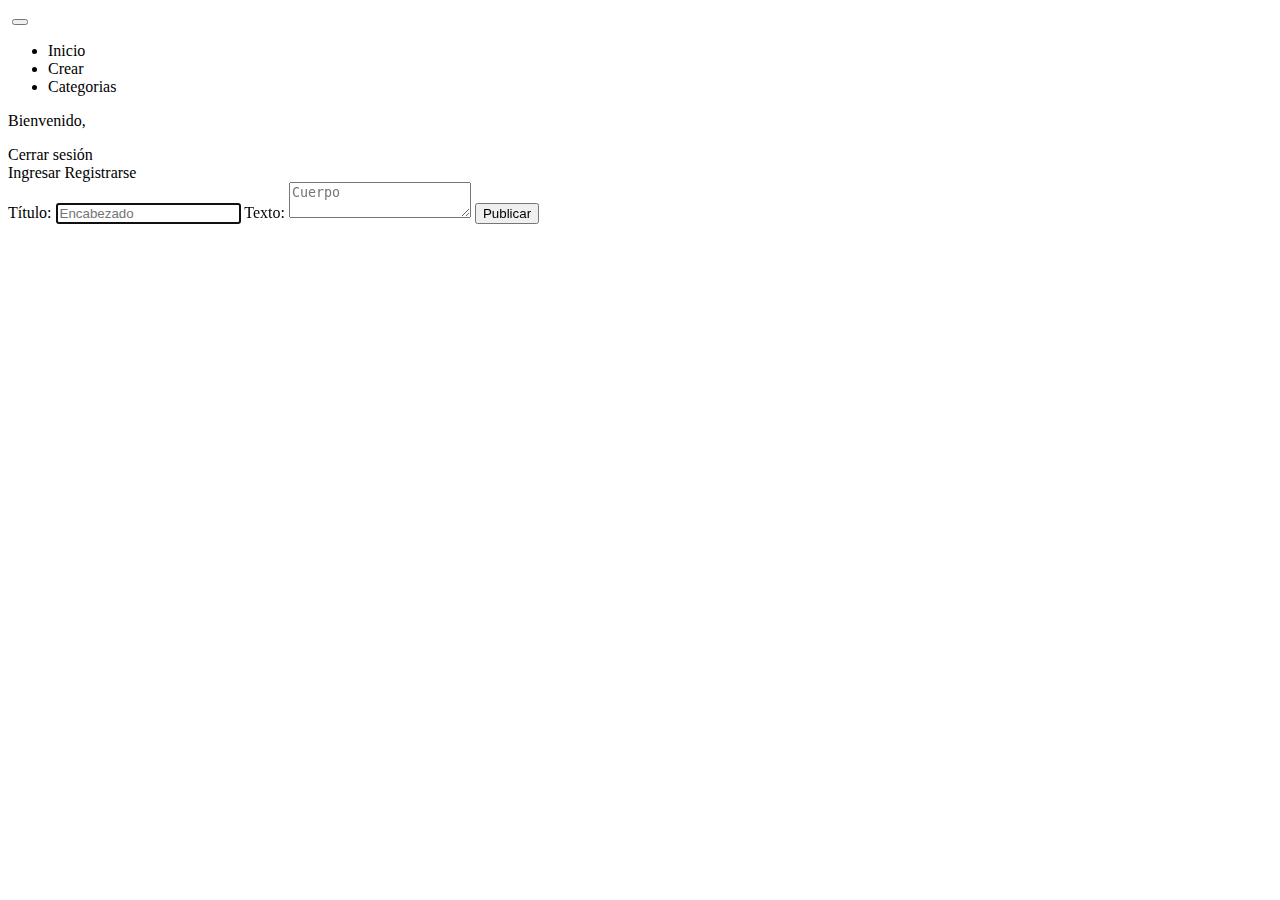
==== src/main/resources/templates/post.html @ e35c3769 "Avance de front" ====
<!DOCTYPE html>
<html lang="en" xmlns:th="http://www.w3.org/1999/xhtml">
<head>
    <meta charset="UTF-8">
    <meta name="viewport" content="width=device-width, initial-scale=1.0">
    <title>Post</title>
    <link href="https://cdn.jsdelivr.net/npm/bootstrap@5.3.2/dist/css/bootstrap.min.css" rel="stylesheet"
          integrity="sha384-T3c6CoIi6uLrA9TneNEoa7RxnatzjcDSCmG1MXxSR1GAsXEV/Dwwykc2MPK8M2HN" crossorigin="anonymous">
    <link rel="stylesheet" th:href="@{/css/style.css}">
</head>
<body>
<header class="sticky-top">
    <nav class="navbar navbar-expand-md color-nav rounded-3 rounded-top-0">
        <div class="container-fluid">
            <a href="index.html"><img class="Logo" src="" alt=""></a>
            <button class="navbar-toggler" type="button" data-bs-toggle="collapse" data-bs-target="#navbarNav"
                    aria-controls="navbarNav" aria-expanded="false" aria-label="Toggle navigation">
                <span class="navbar-toggler-icon"></span>
            </button>
            <div class="collapse navbar-collapse" id="navbarNav">
                <ul class="navbar-nav">
                    <li class="nav-item">
                        <a class="nav-link" th:href="@{/}">Inicio</a>
                    </li>
                    <li class="nav-item">
                        <a class="nav-link" th:href="@{/posts/newPost}">Crear</a>
                    </li>
                    <li class="nav-item">
                        <a class="nav-link" th:href="@{/}">Categorias</a>
                    </li>
                </ul>
                <div class="in">
                    <div th:if="${#authorization.expression('isAuthenticated()')}" class="d-flex align-items-center">
                        <p class="mb-0">Bienvenido, <span class="mr-1" th:text="${userName}"></span></p>
                        <a th:href="@{/logout}" class="btn btn-primary">Cerrar sesión</a>
                    </div>
                    <div th:unless="${#authorization.expression('isAuthenticated()')}">
                        <a th:href="@{/login}" class="btn btn-primary mr-1">Ingresar</a>
                        <a th:href="@{/registration}" class="btn btn-primary">Registrarse</a>
                    </div>
                </div>
            </div>
        </div>
    </nav>
</header>
<article class="container mt-5">
    <form method="post" th:object="${newPost}" th:action="@{/posts/post}">
        <div class="form-group">
            <label class="control-label" for="title">Título:</label>
            <input id="title" name="title" class="form-control" th:field="*{title}" autofocus="autofocus"
                   placeholder="Encabezado" required/>

            <label class="control-label mt-2" for="body">Texto:</label>
            <textarea name="body" id="body" class="form-control" th:field="*{body}" autofocus="autofocus"
                      placeholder="Cuerpo" required></textarea>

            <input type="submit" name="post-submit" id="post-submit"
                   class="form-control btn btn-primary mt-4" value="Publicar"/>
        </div>
    </form>
</article>


<script src="https://cdn.jsdelivr.net/npm/bootstrap@5.3.2/dist/js/bootstrap.bundle.min.js"
        integrity="sha384-C6RzsynM9kWDrMNeT87bh95OGNyZPhcTNXj1NW7RuBCsyN/o0jlpcV8Qyq46cDfL"
        crossorigin="anonymous"></script>
</body>
</html>
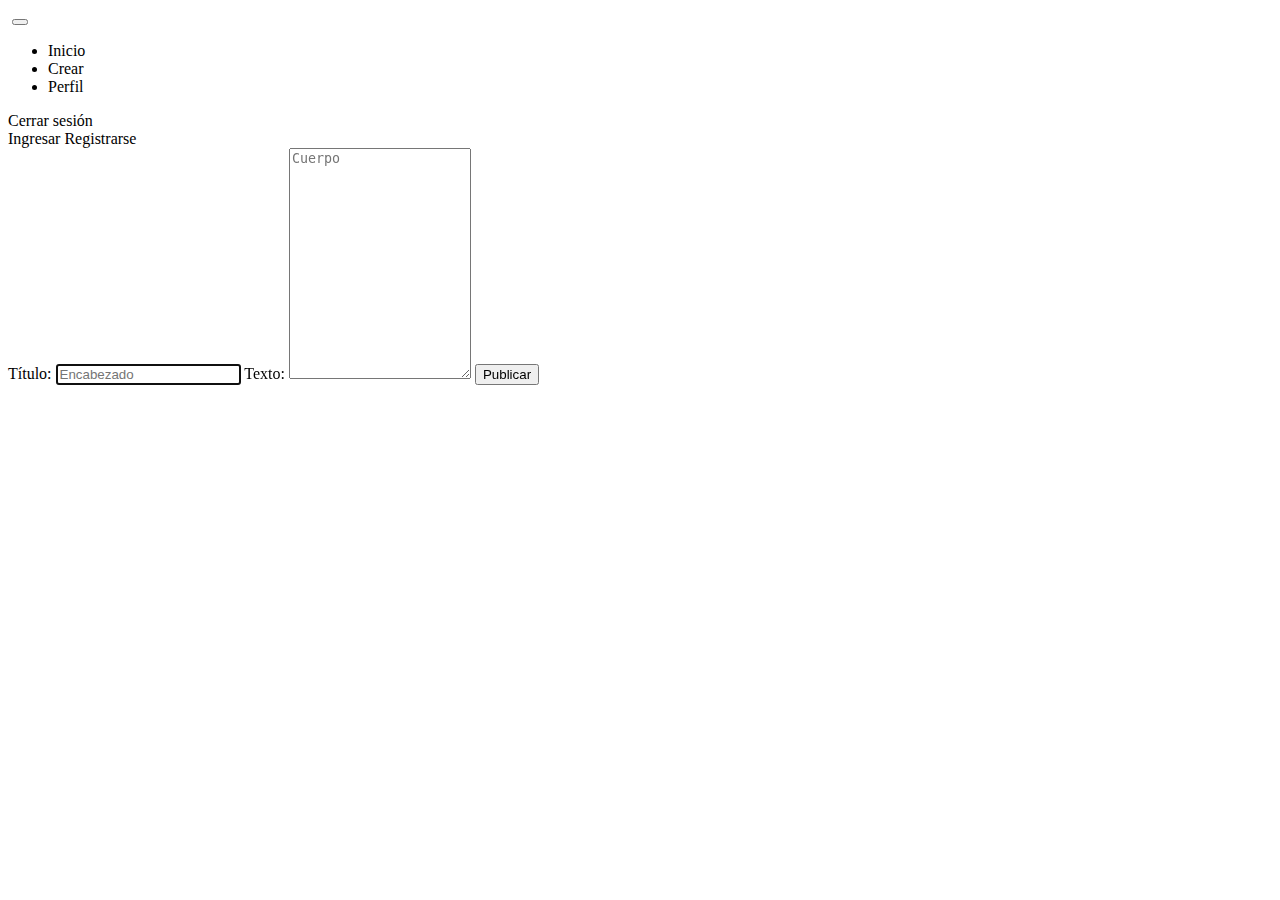
==== commit b6bac04b: "resolviendo rutas" ====
--- a/src/main/resources/templates/post.html
+++ b/src/main/resources/templates/post.html
@@ -4,9 +4,13 @@
     <meta charset="UTF-8">
     <meta name="viewport" content="width=device-width, initial-scale=1.0">
     <title>Post</title>
+    <link rel="icon" type="image/x-icon" th:href="@{/img/pluma-pluma.png}">
     <link href="https://cdn.jsdelivr.net/npm/bootstrap@5.3.2/dist/css/bootstrap.min.css" rel="stylesheet"
           integrity="sha384-T3c6CoIi6uLrA9TneNEoa7RxnatzjcDSCmG1MXxSR1GAsXEV/Dwwykc2MPK8M2HN" crossorigin="anonymous">
     <link rel="stylesheet" th:href="@{/css/style.css}">
+    <script src="https://cdnjs.cloudflare.com/ajax/libs/froala-editor/3.2.6/js/froala_editor.pkgd.min.js"></script>
+    <link rel="stylesheet"
+          href="https://cdnjs.cloudflare.com/ajax/libs/froala-editor/3.2.6/css/froala_editor.pkgd.min.css">
 </head>
 <body>
 <header class="sticky-top">
@@ -19,19 +23,19 @@
             </button>
             <div class="collapse navbar-collapse" id="navbarNav">
                 <ul class="navbar-nav">
-                    <li class="nav-item">
+                    <li class="nav-item mr-1">
                         <a class="nav-link" th:href="@{/}">Inicio</a>
                     </li>
-                    <li class="nav-item">
-                        <a class="nav-link" th:href="@{/posts/newPost}">Crear</a>
+                    <li class="nav-item mr-1">
+                        <a class="nav-link active rounded-4" th:href="@{/posts/newPost}">Crear</a>
                     </li>
                     <li class="nav-item">
-                        <a class="nav-link" th:href="@{/}">Categorias</a>
+                        <a class="nav-link" th:href="@{/profile}">Perfil</a>
                     </li>
                 </ul>
                 <div class="in">
                     <div th:if="${#authorization.expression('isAuthenticated()')}" class="d-flex align-items-center">
-                        <p class="mb-0">Bienvenido, <span class="mr-1" th:text="${userName}"></span></p>
+                        <p class="mb-0"><span class="mr-1" th:text="${userName}"></span></p>
                         <a th:href="@{/logout}" class="btn btn-primary">Cerrar sesión</a>
                     </div>
                     <div th:unless="${#authorization.expression('isAuthenticated()')}">
@@ -52,14 +56,21 @@
 
             <label class="control-label mt-2" for="body">Texto:</label>
             <textarea name="body" id="body" class="form-control" th:field="*{body}" autofocus="autofocus"
-                      placeholder="Cuerpo" required></textarea>
+                      placeholder="Cuerpo" rows="15" required></textarea>
 
             <input type="submit" name="post-submit" id="post-submit"
                    class="form-control btn btn-primary mt-4" value="Publicar"/>
         </div>
     </form>
 </article>
+<script>
+  var editor = new FroalaEditor('#body', {
+    toolbarButtons: ['bold', 'italic', 'underline', 'align', 'format'],
+    height: 300,
+    placeholderText: 'Escribe tu contenido aquí...',
+  });
 
+</script>
 
 <script src="https://cdn.jsdelivr.net/npm/bootstrap@5.3.2/dist/js/bootstrap.bundle.min.js"
         integrity="sha384-C6RzsynM9kWDrMNeT87bh95OGNyZPhcTNXj1NW7RuBCsyN/o0jlpcV8Qyq46cDfL"
